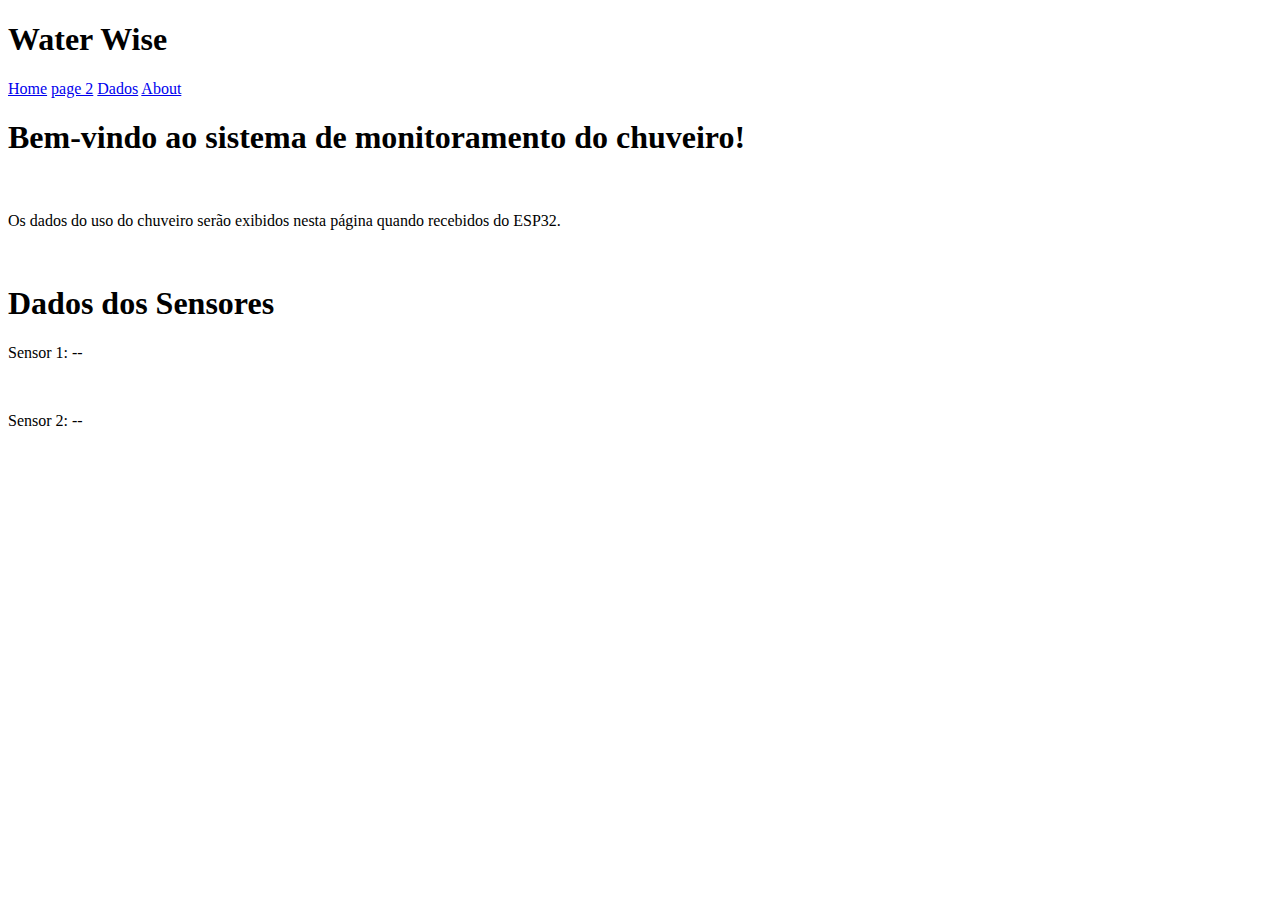
==== dados.html @ f57af915 "a" ====
<!DOCTYPE html>
<html lang="pt-br">
    <head>
        <meta charset="UTF-8">
        <meta name="viewport" content="width=device-width, initial-scale=1.0">
        <link rel="stylesheet" type="text/css" href="css/dados.css">
        <title>Dados</title>

        <link rel="preconnect" href="https://fonts.googleapis.com">
        <link rel="preconnect" href="https://fonts.gstatic.com" crossorigin>
        <link href="https://fonts.googleapis.com/css2?family=Work+Sans:ital,wght@0,100..900;1,100..900&display=swap" rel="stylesheet">

        <link rel="preconnect" href="https://fonts.googleapis.com">
        <link rel="preconnect" href="https://fonts.gstatic.com" crossorigin>
        <link href="https://fonts.googleapis.com/css2?family=Nanum+Gothic&family=Work+Sans:ital,wght@0,100..900;1,100..900&display=swap" rel="stylesheet">
    </head>

    <body>
        <header class="topbar">
            <h1 class="title">Water Wise</h1>
            <nav>
                <a href="index.html">Home</a>
                <a href="pagina2.html">page 2</a>
                <a href="dados.html">Dados</a>
                <a href="#about">About</a>
            </nav>
        </header>
        <div class="texto">
            <h1 class="work-sans">Bem-vindo ao sistema de monitoramento do chuveiro!</h1>
            <br>
            <p class="nanum-gothic-regular">Os dados do uso do chuveiro serão exibidos nesta página quando recebidos do ESP32.</p>
            <br>
        </div>

        <script>
            async function receberDados() 
            {
                try {
                    const response = await fetch('http://endereco-ip-do-esp32/dados');
                    const data = await response.json();
                    console.log("Dados recebidos: ", data);

                    document.getElementById("sensor1").innerText = data.sensor1;
                    document.getElementById("sensor2").innerText = data.sensor2;
                } catch (error) {
                    console.error("Erro ao receber dados!", error);
                }
            }
        </script>

        <body onload="receberDados()">
        <div class="texto2">
            <h1 class="work-sans">Dados dos Sensores</h1>
            <p class="nanum-gothic-regular">Sensor 1: <span id="sensor1">--</span></p><br>
            <p class="nanum-gothic-regular">Sensor 2: <span id="sensor2">--</span></p>
    </body>
</html>
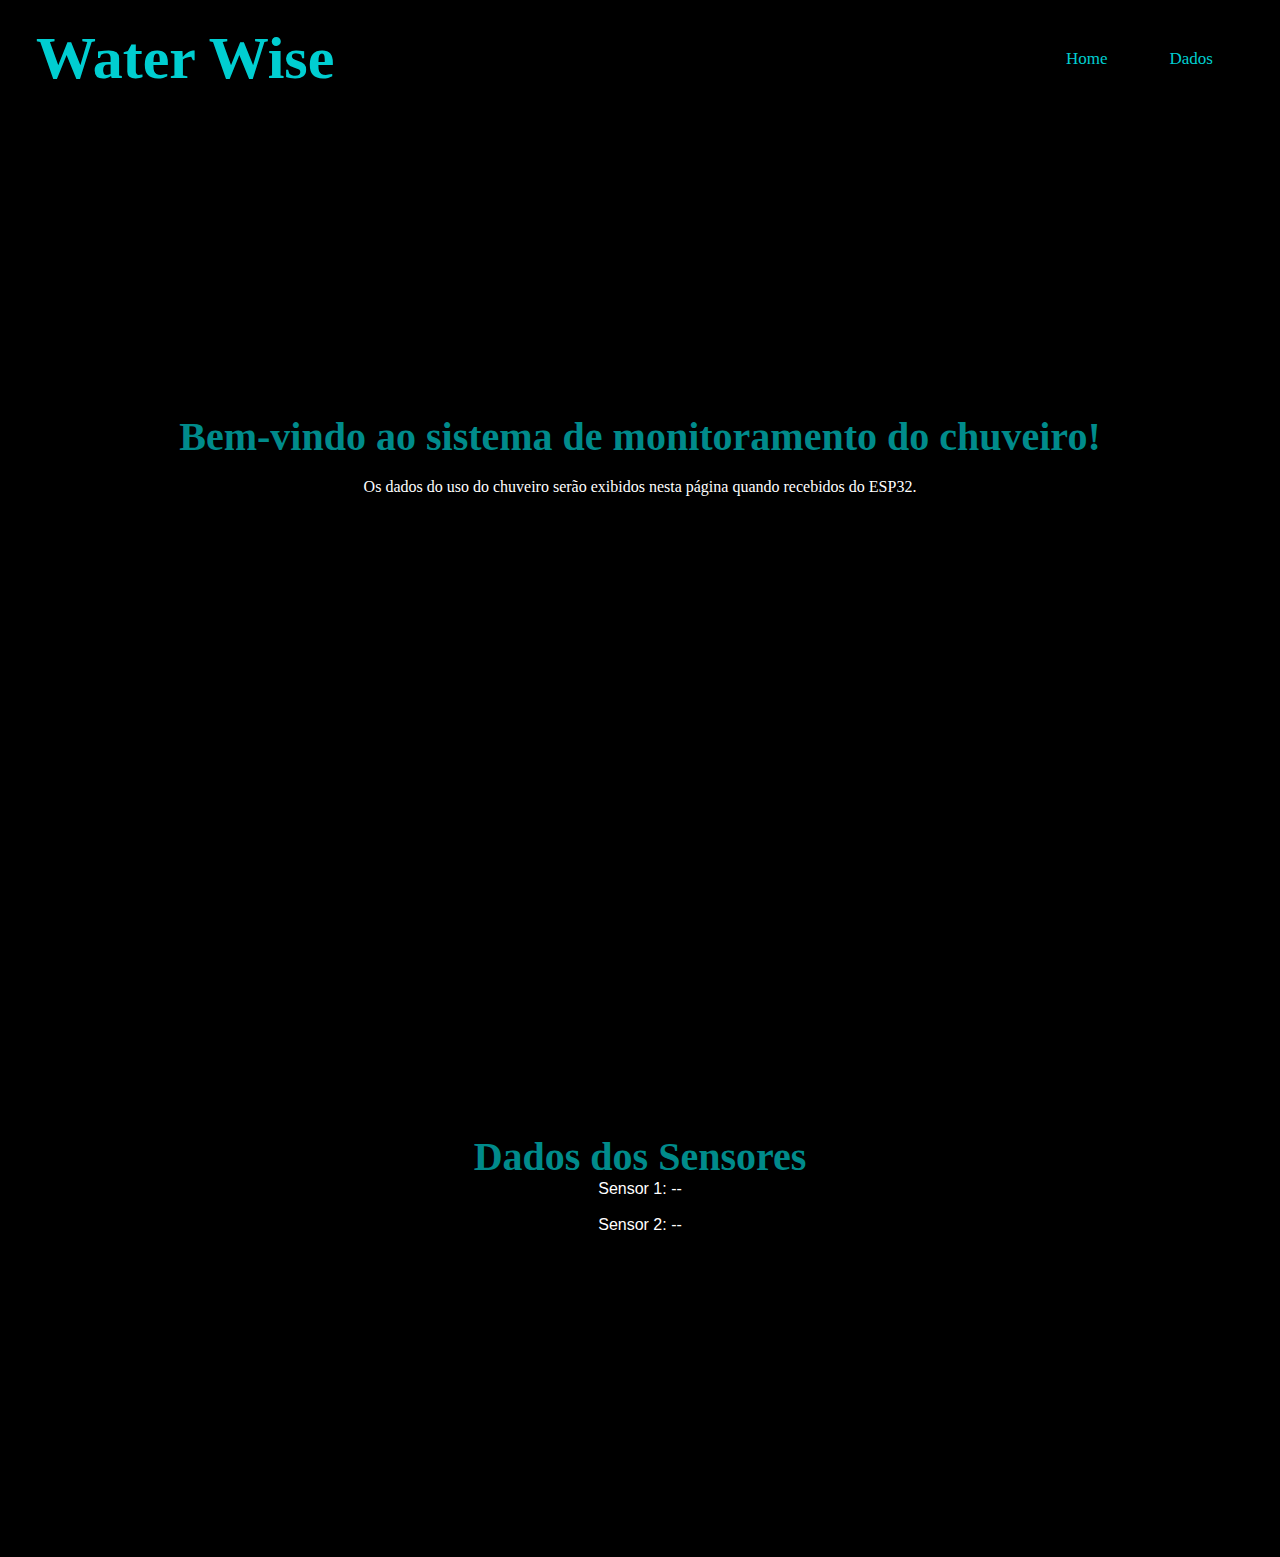
==== commit afc53293: "j" ====
--- a/dados.html
+++ b/dados.html
@@ -6,13 +6,22 @@
         <link rel="stylesheet" type="text/css" href="css/dados.css">
         <title>Dados</title>
 
-        <link rel="preconnect" href="https://fonts.googleapis.com">
-        <link rel="preconnect" href="https://fonts.gstatic.com" crossorigin>
-        <link href="https://fonts.googleapis.com/css2?family=Work+Sans:ital,wght@0,100..900;1,100..900&display=swap" rel="stylesheet">
-
-        <link rel="preconnect" href="https://fonts.googleapis.com">
-        <link rel="preconnect" href="https://fonts.gstatic.com" crossorigin>
-        <link href="https://fonts.googleapis.com/css2?family=Nanum+Gothic&family=Work+Sans:ital,wght@0,100..900;1,100..900&display=swap" rel="stylesheet">
+        <style>
+            @font-face {
+               font-family:titulo;
+               src: url(letras/collegiateflf/CollegiateOutlineFLF.ttf);
+            }
+   
+            @font-face {
+               font-family:subtitulo;
+                src: url(letras/signatra/Signatra.ttf);
+            }
+   
+            body {
+               background-color:rgb(0, 0, 0);
+               background-size: cover;
+            }
+           </style>
     </head>
 
     <body>
@@ -20,15 +29,13 @@
             <h1 class="title">Water Wise</h1>
             <nav>
                 <a href="index.html">Home</a>
-                <a href="pagina2.html">page 2</a>
                 <a href="dados.html">Dados</a>
-                <a href="#about">About</a>
             </nav>
         </header>
         <div class="texto">
-            <h1 class="work-sans">Bem-vindo ao sistema de monitoramento do chuveiro!</h1>
+            <h2 class="sub_title">Bem-vindo ao sistema de monitoramento do chuveiro!</h2>
             <br>
-            <p class="nanum-gothic-regular">Os dados do uso do chuveiro serão exibidos nesta página quando recebidos do ESP32.</p>
+            <p>Os dados do uso do chuveiro serão exibidos nesta página quando recebidos do ESP32.</p>
             <br>
         </div>
 
@@ -50,8 +57,8 @@
 
         <body onload="receberDados()">
         <div class="texto2">
-            <h1 class="work-sans">Dados dos Sensores</h1>
+            <h2 class="sub_title">Dados dos Sensores</h2>
             <p class="nanum-gothic-regular">Sensor 1: <span id="sensor1">--</span></p><br>
             <p class="nanum-gothic-regular">Sensor 2: <span id="sensor2">--</span></p>
     </body>
-</html>+</html>
--- a/css/dados.css
+++ b/css/dados.css
@@ -0,0 +1,96 @@
+* {
+    padding: 0px;
+    border: 0px;
+    margin: 0px;
+}
+
+@font-face {
+    font-family:titulo;
+    src: url(letras/collegiateflf/CollegiateOutlineFLF.ttf);
+ }
+
+ @font-face {
+    font-family:subtitulo;
+    src: url(letras/signatra/Signatra.ttf);
+ }
+
+body {
+    text-align: left;
+    padding: 14px 16px;
+    background-color: #000000;
+}
+
+div{
+        display: flex;
+        justify-content: center;
+        flex-direction: column;
+        align-items: center;
+        min-height: 80vh;
+}
+h1 {
+    color: white;
+}
+
+p {
+    color: #ffffff;
+}
+
+.texto h1 {
+    margin-top: 30px;
+}
+
+.texto2 h1{
+    margin-bottom: 20px;
+}
+
+.sub_title{
+    color: rgb(0, 139, 139);
+    font-size: 40px;
+    font-family:subtitulo
+
+ }
+
+.nanum-gothic-regular {
+    font-family: "Nanum Gothic", sans-serif;
+    font-weight: 400;
+    font-style: normal;
+}  
+
+.title{
+    text-align-last:left;
+     color:rgb(0,206,209);
+     font-size: 60px;
+     font-family:titulo
+  }
+
+ .topbar {
+    display: flex; /* Exibe os itens em linha */
+    align-items: center; /* Alinha verticalmente ao centro */
+    padding: 10px 20px; /* Espaçamento interno */
+    color: rgb(0,206,209); /* Cor do texto */
+ }
+ .topbar .title {
+    margin: 0; /* Remove margens padrão */
+    font-size: 60px; /* Tamanho da fonte */
+    flex-grow: 2; /* Ocupa o espaço restante à direita */
+ }
+
+ .topbar nav {
+   display: flex;
+   justify-content: flex-end; /* Centraliza os links no espaço restante */
+   flex-grow: 2; /* Ocupa o espaço restante à direita */
+ }
+
+ .topbar nav a {
+    text-decoration: none; /* Remove sublinhado */
+    margin: 0 15px; /* Espaçamento entre os links */
+ }
+
+ .topbar a {
+    float: left;
+    color: rgb(0,206,209);
+    text-align: center;
+    padding: 14px 16px;
+    text-decoration: none;
+    font-size: 17px;
+ }